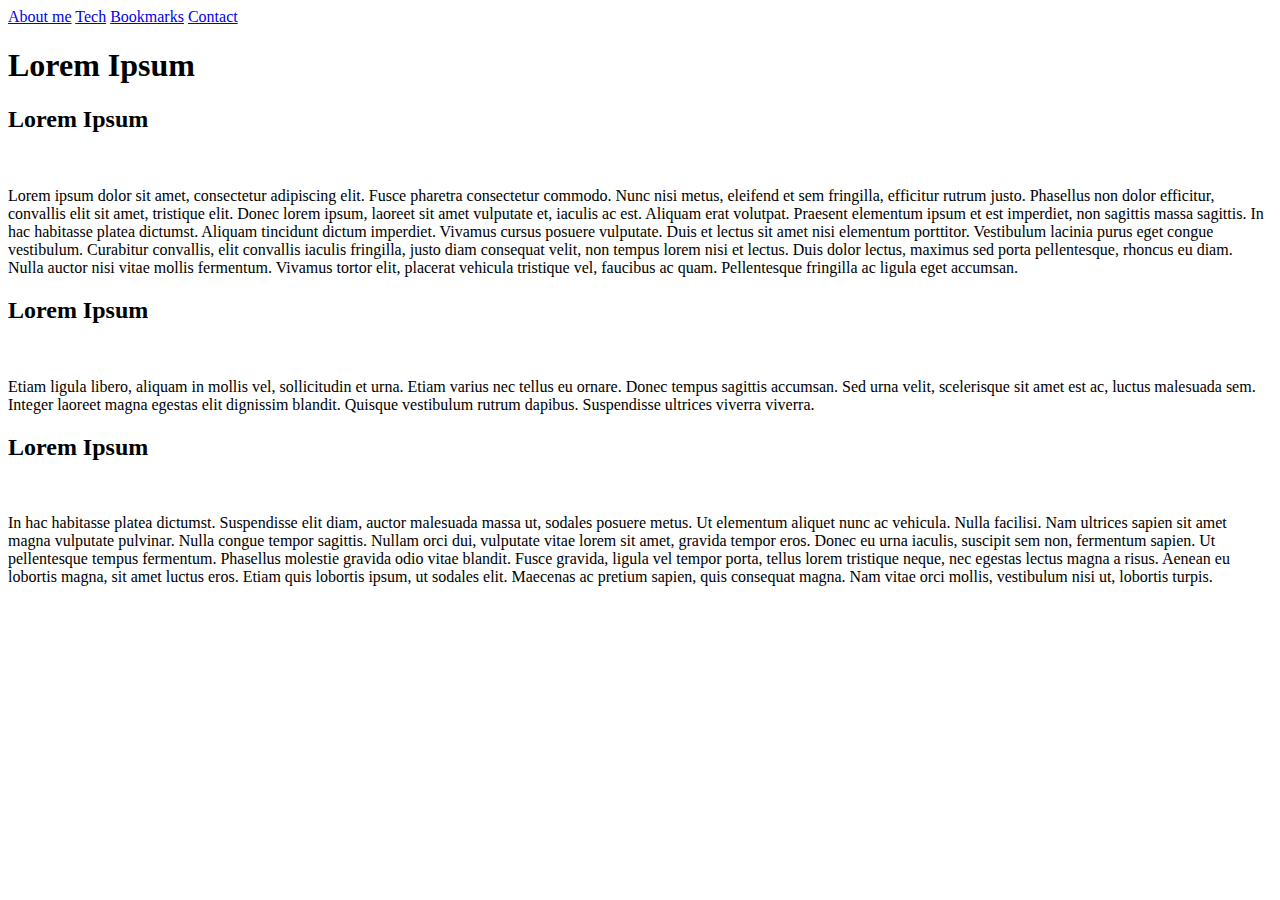
==== index.html @ 24d7132b "completed construction (html)" ====
<!DOCTYPE html>
<html lang="en">
    <head>
        <title>Jaser Farhod Resume</title>
        <meta charset="UTF-8" />
        <link href="layout.css" rel="stylesheet" />
        <link href="https://fonts.cdnfonts.com/css/commodore-64-pixelized" rel="stylesheet">
    </head>

    <body>

        <header>
            <nav>
                <a href="index.html">About me</a>
                <a href="technologies.html">Tech</a>
                <a href="bookmarks.html">Bookmarks</a>
                <a href="contact.html">Contact</a>
            </nav>
        </header>

        <div class="main-body">
            <h1>Lorem Ipsum</h1>

            <div class="box-content">
                <h2 class="box-header">Lorem Ipsum</h2>
                <img class="box-image">
                <p class="box-text">Lorem ipsum dolor sit amet, consectetur adipiscing elit. Fusce pharetra consectetur commodo. Nunc nisi metus, eleifend et sem fringilla, efficitur rutrum justo. Phasellus non dolor efficitur, convallis elit sit amet, tristique elit. Donec lorem ipsum, laoreet sit amet vulputate et, iaculis ac est. Aliquam erat volutpat. Praesent elementum ipsum et est imperdiet, non sagittis massa sagittis. In hac habitasse platea dictumst. Aliquam tincidunt dictum imperdiet. Vivamus cursus posuere vulputate. Duis et lectus sit amet nisi elementum porttitor. Vestibulum lacinia purus eget congue vestibulum. Curabitur convallis, elit convallis iaculis fringilla, justo diam consequat velit, non tempus lorem nisi et lectus. Duis dolor lectus, maximus sed porta pellentesque, rhoncus eu diam. Nulla auctor nisi vitae mollis fermentum. Vivamus tortor elit, placerat vehicula tristique vel, faucibus ac quam. Pellentesque fringilla ac ligula eget accumsan.</p>
            </div>

            <div class="box-content">
                <h2 class="box-header">Lorem Ipsum</h2>
                <img class="box-image">
                <p class="box-text">Etiam ligula libero, aliquam in mollis vel, sollicitudin et urna. Etiam varius nec tellus eu ornare. Donec tempus sagittis accumsan. Sed urna velit, scelerisque sit amet est ac, luctus malesuada sem. Integer laoreet magna egestas elit dignissim blandit. Quisque vestibulum rutrum dapibus. Suspendisse ultrices viverra viverra.</p>
            </div>

            <div class="box-content">
                <h2 class="box-header">Lorem Ipsum</h2>
                <img class="box-image">
                <p class="box-text">In hac habitasse platea dictumst. Suspendisse elit diam, auctor malesuada massa ut, sodales posuere metus. Ut elementum aliquet nunc ac vehicula. Nulla facilisi. Nam ultrices sapien sit amet magna vulputate pulvinar. Nulla congue tempor sagittis. Nullam orci dui, vulputate vitae lorem sit amet, gravida tempor eros. Donec eu urna iaculis, suscipit sem non, fermentum sapien. Ut pellentesque tempus fermentum. Phasellus molestie gravida odio vitae blandit. Fusce gravida, ligula vel tempor porta, tellus lorem tristique neque, nec egestas lectus magna a risus. Aenean eu lobortis magna, sit amet luctus eros. Etiam quis lobortis ipsum, ut sodales elit. Maecenas ac pretium sapien, quis consequat magna. Nam vitae orci mollis, vestibulum nisi ut, lobortis turpis.</p>
            </div>

        </div>

    </body>

</html>
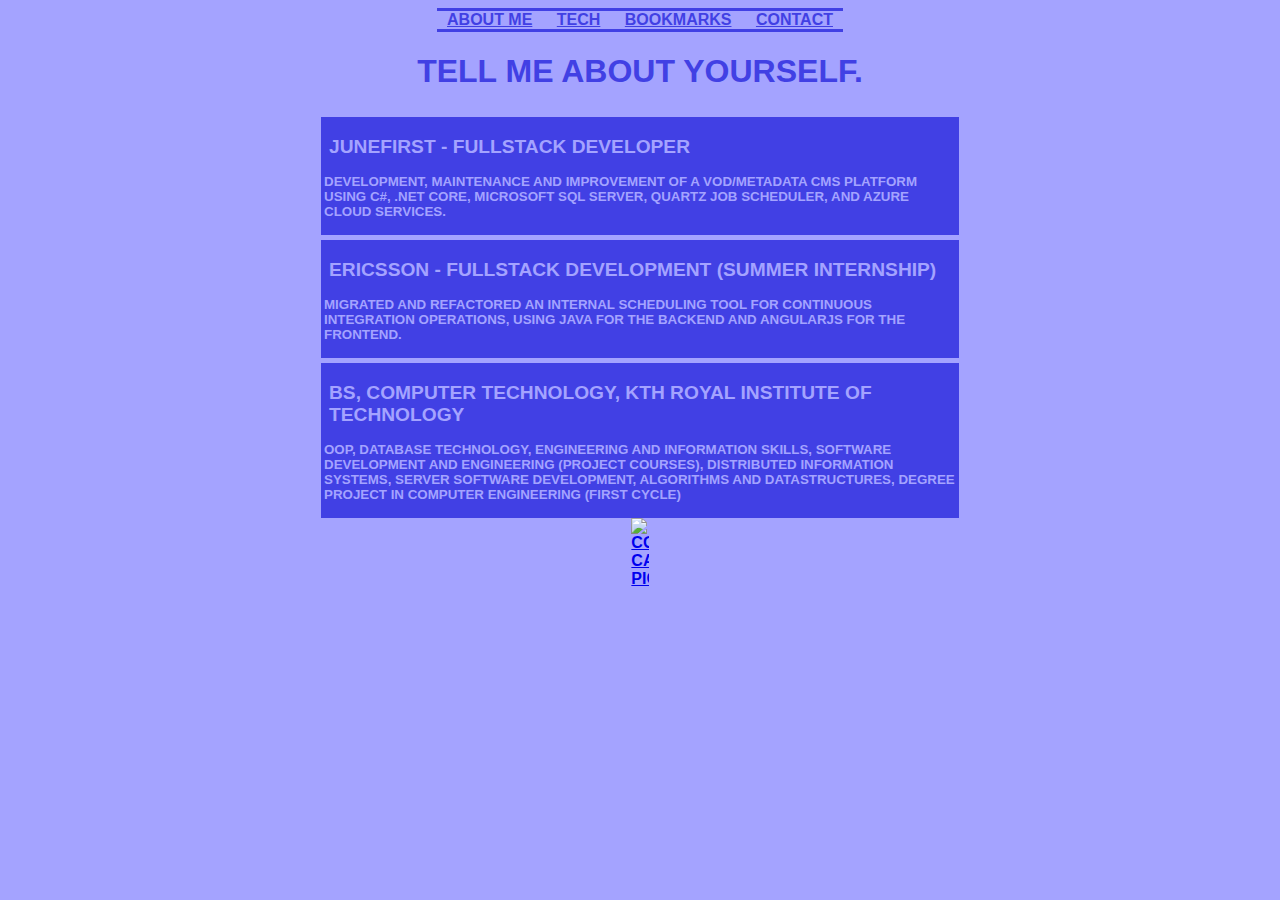
==== commit 7cd2ecd2: "finnished up content and css" ====
--- a/index.html
+++ b/index.html
@@ -19,28 +19,34 @@
         </header>
 
         <div class="main-body">
-            <h1>Lorem Ipsum</h1>
-
+            <h1>Tell me about yourself.</h1>
             <div class="box-content">
-                <h2 class="box-header">Lorem Ipsum</h2>
-                <img class="box-image">
-                <p class="box-text">Lorem ipsum dolor sit amet, consectetur adipiscing elit. Fusce pharetra consectetur commodo. Nunc nisi metus, eleifend et sem fringilla, efficitur rutrum justo. Phasellus non dolor efficitur, convallis elit sit amet, tristique elit. Donec lorem ipsum, laoreet sit amet vulputate et, iaculis ac est. Aliquam erat volutpat. Praesent elementum ipsum et est imperdiet, non sagittis massa sagittis. In hac habitasse platea dictumst. Aliquam tincidunt dictum imperdiet. Vivamus cursus posuere vulputate. Duis et lectus sit amet nisi elementum porttitor. Vestibulum lacinia purus eget congue vestibulum. Curabitur convallis, elit convallis iaculis fringilla, justo diam consequat velit, non tempus lorem nisi et lectus. Duis dolor lectus, maximus sed porta pellentesque, rhoncus eu diam. Nulla auctor nisi vitae mollis fermentum. Vivamus tortor elit, placerat vehicula tristique vel, faucibus ac quam. Pellentesque fringilla ac ligula eget accumsan.</p>
+                <h2 class="box-header">JuneFirst - Fullstack Developer</h2>
+                <p class="box-text">Development, maintenance and improvement of a VOD/Metadata CMS platform using C#, .NET Core, Microsoft SQL Server, Quartz Job Scheduler, and Azure cloud services.</p>
             </div>
 
             <div class="box-content">
-                <h2 class="box-header">Lorem Ipsum</h2>
-                <img class="box-image">
-                <p class="box-text">Etiam ligula libero, aliquam in mollis vel, sollicitudin et urna. Etiam varius nec tellus eu ornare. Donec tempus sagittis accumsan. Sed urna velit, scelerisque sit amet est ac, luctus malesuada sem. Integer laoreet magna egestas elit dignissim blandit. Quisque vestibulum rutrum dapibus. Suspendisse ultrices viverra viverra.</p>
+                <h2 class="box-header">Ericsson - Fullstack Development (Summer Internship)</h2>
+                <p class="box-text">Migrated and refactored an internal scheduling tool for continuous integration operations, using Java for the backend and AngularJS for the frontend.</p>
             </div>
 
             <div class="box-content">
-                <h2 class="box-header">Lorem Ipsum</h2>
-                <img class="box-image">
-                <p class="box-text">In hac habitasse platea dictumst. Suspendisse elit diam, auctor malesuada massa ut, sodales posuere metus. Ut elementum aliquet nunc ac vehicula. Nulla facilisi. Nam ultrices sapien sit amet magna vulputate pulvinar. Nulla congue tempor sagittis. Nullam orci dui, vulputate vitae lorem sit amet, gravida tempor eros. Donec eu urna iaculis, suscipit sem non, fermentum sapien. Ut pellentesque tempus fermentum. Phasellus molestie gravida odio vitae blandit. Fusce gravida, ligula vel tempor porta, tellus lorem tristique neque, nec egestas lectus magna a risus. Aenean eu lobortis magna, sit amet luctus eros. Etiam quis lobortis ipsum, ut sodales elit. Maecenas ac pretium sapien, quis consequat magna. Nam vitae orci mollis, vestibulum nisi ut, lobortis turpis.</p>
+                <h2 class="box-header">BS, Computer Technology, KTH Royal Institute of Technology</h2>
+                <p class="box-text">
+                    OOP, Database Technology, Engineering and Information Skills, Software Development
+                    and Engineering (Project courses), Distributed Information Systems, Server Software Development, Algorithms and
+                    Datastructures, Degree Project in Computer Engineering (First cycle)
+                </p>
             </div>
 
         </div>
 
+        <footer>
+            <a href="https://github.com/jaserfarhod" target="_blank">
+                <img class="box-image-small" src="https://png.pngtree.com/recommend-works/png-clipart/20240516/ourmid/pngtree-cat-with-glasses-meme-sticker-tshirt-illustration-png-image_12476682.png" alt="cool cat picture"/>
+            </a>
+        </footer>
+
     </body>
 
 </html>
--- a/layout.css
+++ b/layout.css
@@ -0,0 +1,221 @@
+body {
+    background-color: #A4A3FF;
+    color: #4140E4;
+    font-family: 'Commodore 64 Pixelized', sans-serif;
+    font-weight: bolder;
+    text-transform: uppercase;
+    display: flex;
+    flex-direction: column;
+    align-items: center;
+    cursor: crosshair
+}
+
+nav {
+    border-top: solid #4140E4;
+    border-bottom: solid #4140E4;
+    cursor: crosshair
+}
+
+nav > a {
+    cursor: crosshair;
+    color: #4140E4;
+    margin: 10px;
+}
+
+nav > a:hover {
+    text-decoration: line-through;
+}
+
+nav > a:active {
+    opacity: 75%;
+}
+
+h2 {
+    text-align: left;
+    margin-left: 5px;
+    font-size: larger;
+}
+
+p {
+    text-align: left;
+    font-size: smaller;
+}
+
+.main-body {
+    display: flex;
+    flex-direction: column;
+    justify-content: center;
+    align-items: center;
+    gap: 5px;
+
+}
+
+.box-content {
+    background-color: #4140E4;
+    color: #A4A3FF;
+    width: 50%;
+    padding: 3px;
+}
+
+.box-content-list {
+    background-color: #4140E4;
+    color: #A4A3FF;
+    width: 100%;
+}
+
+.box-content-list > ol {
+    list-style-position: inside;
+    align-items: center;
+    margin-right: 3em;
+}
+
+.box-content-list > ol li a {
+    color: #A4A3FF;
+    cursor: crosshair
+}
+
+.box-content-list > ol li a:hover {
+    text-decoration: line-through;
+    cursor: crosshair
+}
+
+.box-content-list > ol li a:active {
+    opacity: 75%;
+    cursor: crosshair
+}
+
+.box-image-content {
+    background-color: #4140E4;
+    color: #A4A3FF;
+    width: 50%;
+    padding: 3px;
+}
+
+.box-image {
+    width: 50%;
+    height: 50%;
+    display: block;
+    margin-left: auto;
+    margin-right: auto;
+    object-fit: scale-down;
+}
+
+.box-image-small {
+    width: 10%;
+    height: 10%;
+    display: block;
+    margin-left: auto;
+    margin-right: auto;
+}
+
+.box-image-caption {
+    text-align: center;
+}
+
+.box-content-form {
+    background-color: #4140E4;
+    color: #A4A3FF;
+    width: 100%;
+}
+
+fieldset {
+    text-align: center;
+    border: 0;
+}
+
+label, input, textarea, button, fieldset, img {
+    cursor: crosshair
+}
+
+.input-field {
+    text-align: left;
+    margin-top: 10px;
+}
+
+.input-field-text {
+    border: none;
+    background-color: #A4A3FF;
+    width: 100%;
+    padding: 12px 10px;
+    margin: 8px 0;
+    box-sizing: border-box;
+    color:#4140E4;
+    font-family: 'Commodore 64 Pixelized', sans-serif;
+}
+
+textarea {
+    border: none;
+    height: 100px;
+    width: 100%;
+    margin: 8px 0;
+    background-color: #A4A3FF;
+    resize: none;
+    color:#4140E4;
+    font-family: 'Commodore 64 Pixelized', sans-serif;
+}
+
+button {
+    margin-top: 10px;
+    background-color:#A4A3FF;
+    color: #4140E4;
+    border: none;
+    font-family: 'Commodore 64 Pixelized', sans-serif;
+    font-size: 20px;
+    padding: 5px 22px;
+    text-align: center;
+    transition-duration: 0.4s;
+    cursor: crosshair
+}
+
+button:hover {
+    opacity: 75%;
+}
+
+
+.checkbox input[type="checkbox"] {
+    opacity: 0;
+}
+
+.checkbox label {
+    position: relative;
+    display: inline-block;
+    padding-left: 22px;
+    padding-top: 3px
+}
+
+.checkbox label::before,
+.checkbox label::after {
+    position: absolute;
+    content: "";
+    display: inline-block;
+}
+
+.checkbox label::before{
+    height: 16px;
+    width: 16px;
+    border: 1px solid;
+    left: 0px;
+    top: 3px;
+}
+
+.checkbox label::after {
+    height: 5px;
+    width: 9px;
+    border-left: 2px solid;
+    border-bottom: 2px solid;
+    transform: rotate(-45deg);
+    left: 4px;
+    top: 7px;
+}
+
+.checkbox input[type="checkbox"] + label::after {
+    content: none;
+}
+
+.checkbox input[type="checkbox"]:checked + label::after {
+    content: "";
+}
+
+.checkbox input[type="checkbox"]:focus + label::before {
+    outline: #A4A3FF auto 5px;
+}
